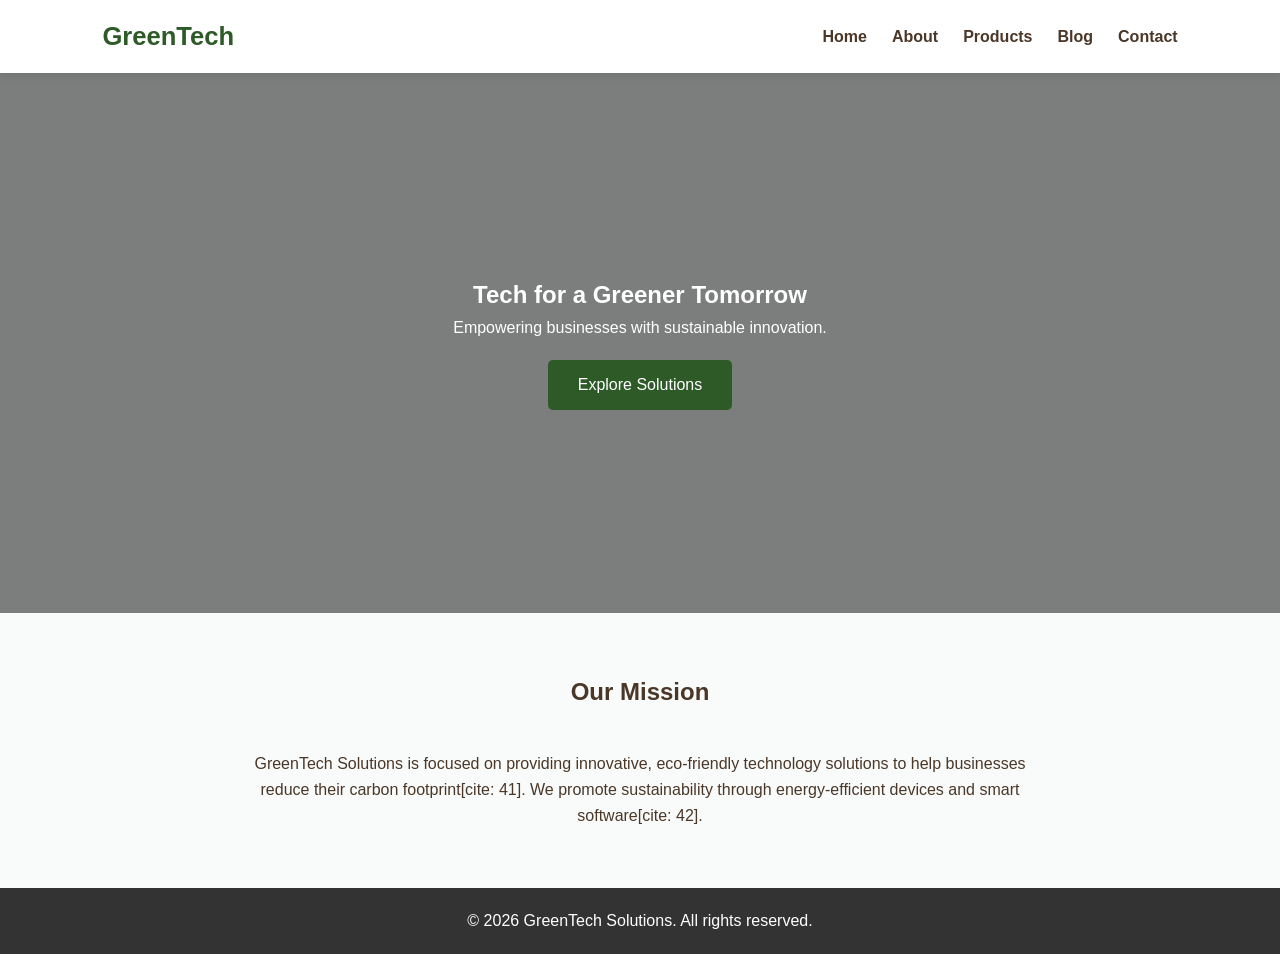
==== greentech/index.html @ 0f8b275f "phase1" ====
<!DOCTYPE html>
<html lang="en">
<head>
    <meta charset="UTF-8">
    <meta name="viewport" content="width=device-width, initial-scale=1.0">
    <title>Home | GreenTech Solutions</title>
    <link rel="stylesheet" href="css/style.css">
</head>
<body>
    <header>
        <nav class="navbar">
            <div class="logo">GreenTech</div>
            <ul class="nav-links">
                <li><a href="index.html">Home</a></li>
                <li><a href="about.html">About</a></li>
                <li><a href="products.html">Products</a></li>
                <li><a href="blog.html">Blog</a></li>
                <li><a href="contact.html">Contact</a></li>
            </ul>
        </nav>
    </header>

    <main>
        <section class="hero">
            <h1>Tech for a Greener Tomorrow</h1>
            <p>Empowering businesses with sustainable innovation.</p>
            <a href="products.html" class="btn">Explore Solutions</a>
        </section>

        <section class="container">
            <h2 style="text-align:center; margin-bottom: 40px;">Our Mission</h2>
            <p style="max-width: 800px; margin: 0 auto; text-align: center;">
                GreenTech Solutions is focused on providing innovative, eco-friendly technology solutions to help businesses reduce their carbon footprint[cite: 41]. 
                We promote sustainability through energy-efficient devices and smart software[cite: 42].
            </p>
        </section>
    </main>

    <footer style="background: #333; color: white; text-align: center; padding: 20px;">
        <p>&copy; 2026 GreenTech Solutions. All rights reserved.</p>
    </footer>
</body>
</html>
---- greentech/css/style.css ----
:root {
    --primary-green: #2D5A27;
    --accent-green: #8DB600;
    --earthy-brown: #4A3728;
    --light-bg: #F9FBFA;
    --white: #ffffff;
    --transition: all 0.3s ease;
}

* { box-sizing: border-box; margin: 0; padding: 0; }

body {
    font-family: 'Segoe UI', Tahoma, Geneva, Verdana, sans-serif;
    background-color: var(--light-bg);
    color: var(--earthy-brown);
    line-height: 1.6;
}

.navbar {
    display: flex;
    justify-content: space-between;
    align-items: center;
    padding: 1rem 8%;
    background: rgba(255, 255, 255, 0.98);
    position: sticky;
    top: 0;
    z-index: 1000;
    box-shadow: 0 2px 10px rgba(0,0,0,0.1);
}

.logo { font-size: 1.6rem; font-weight: bold; color: var(--primary-green); }

.nav-links { display: flex; list-style: none; }
.nav-links li { margin-left: 25px; }
.nav-links a { text-decoration: none; color: var(--earthy-brown); font-weight: 600; transition: var(--transition); }
.nav-links a:hover { color: var(--primary-green); }

.hero {
    height: 60vh;
    display: flex;
    flex-direction: column;
    justify-content: center;
    align-items: center;
    text-align: center;
    background: linear-gradient(rgba(0,0,0,0.5), rgba(0,0,0,0.5)), url('../images/hero.jpg') center/cover;
    color: var(--white);
    padding: 0 20px;
}

.btn {
    background: var(--primary-green);
    color: var(--white);
    padding: 12px 30px;
    border-radius: 5px;
    text-decoration: none;
    margin-top: 20px;
    display: inline-block;
    transition: var(--transition);
    border: none;
    cursor: pointer;
}

.btn:hover { transform: translateY(-3px); background: var(--accent-green); }

.container { padding: 60px 10%; }
.grid { display: grid; grid-template-columns: repeat(auto-fit, minmax(280px, 1fr)); gap: 30px; }

/* Product/Blog Cards */
.card {
    background: var(--white);
    padding: 25px;
    border-radius: 12px;
    box-shadow: 0 5px 15px rgba(0,0,0,0.05);
    transition: var(--transition);
}

.card:hover { transform: translateY(-10px); }

.timeline-item { border-left: 4px solid var(--primary-green); padding-left: 20px; margin-bottom: 30px; }

@media (max-width: 768px) {
    .navbar { flex-direction: column; padding: 1rem; }
    .nav-links { margin-top: 15px; flex-wrap: wrap; justify-content: center; }
    .nav-links li { margin: 5px 10px; }
}

.blog-card {
    padding: 0; 
    overflow: hidden;
    display: flex;
    flex-direction: column;
}

.blog-image {
    height: 200px;
    background-size: cover;
    background-position: center;
    background-color: #ddd; 
}

.blog-content {
    padding: 20px;
}

.category {
    font-size: 0.8rem;
    text-transform: uppercase;
    color: var(--primary-green);
    font-weight: bold;
    display: block;
    margin-bottom: 10px;
}

.blog-content h3 {
    margin-bottom: 10px;
    color: var(--earthy-brown);
}

.read-more {
    text-decoration: none;
    color: var(--primary-green);
    font-weight: bold;
    font-size: 0.9rem;
    display: inline-block;
    margin-top: 15px;
    transition: var(--transition);
}

.read-more:hover {
    color: var(--accent-green);
    padding-left: 5px;
}
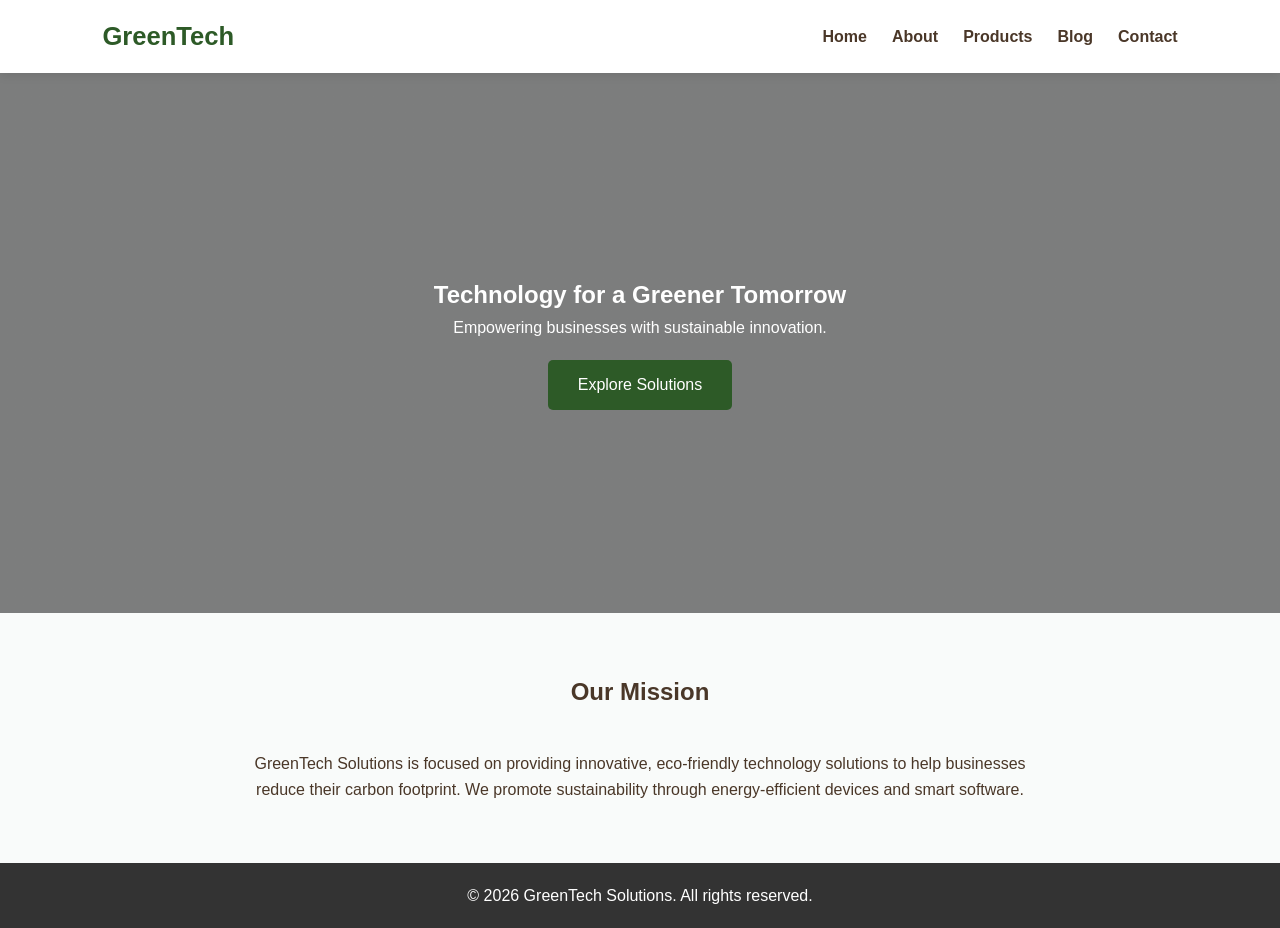
==== commit d741b013: "more" ====
--- a/greentech/index.html
+++ b/greentech/index.html
@@ -22,7 +22,7 @@
 
     <main>
         <section class="hero">
-            <h1>Tech for a Greener Tomorrow</h1>
+            <h1>Technology for a Greener Tomorrow</h1>
             <p>Empowering businesses with sustainable innovation.</p>
             <a href="products.html" class="btn">Explore Solutions</a>
         </section>
@@ -30,8 +30,8 @@
         <section class="container">
             <h2 style="text-align:center; margin-bottom: 40px;">Our Mission</h2>
             <p style="max-width: 800px; margin: 0 auto; text-align: center;">
-                GreenTech Solutions is focused on providing innovative, eco-friendly technology solutions to help businesses reduce their carbon footprint[cite: 41]. 
-                We promote sustainability through energy-efficient devices and smart software[cite: 42].
+                GreenTech Solutions is focused on providing innovative, eco-friendly technology solutions to help businesses reduce their carbon footprint. 
+                We promote sustainability through energy-efficient devices and smart software.
             </p>
         </section>
     </main>
--- a/greentech/css/style.css
+++ b/greentech/css/style.css
@@ -65,7 +65,6 @@
 .container { padding: 60px 10%; }
 .grid { display: grid; grid-template-columns: repeat(auto-fit, minmax(280px, 1fr)); gap: 30px; }
 
-/* Product/Blog Cards */
 .card {
     background: var(--white);
     padding: 25px;
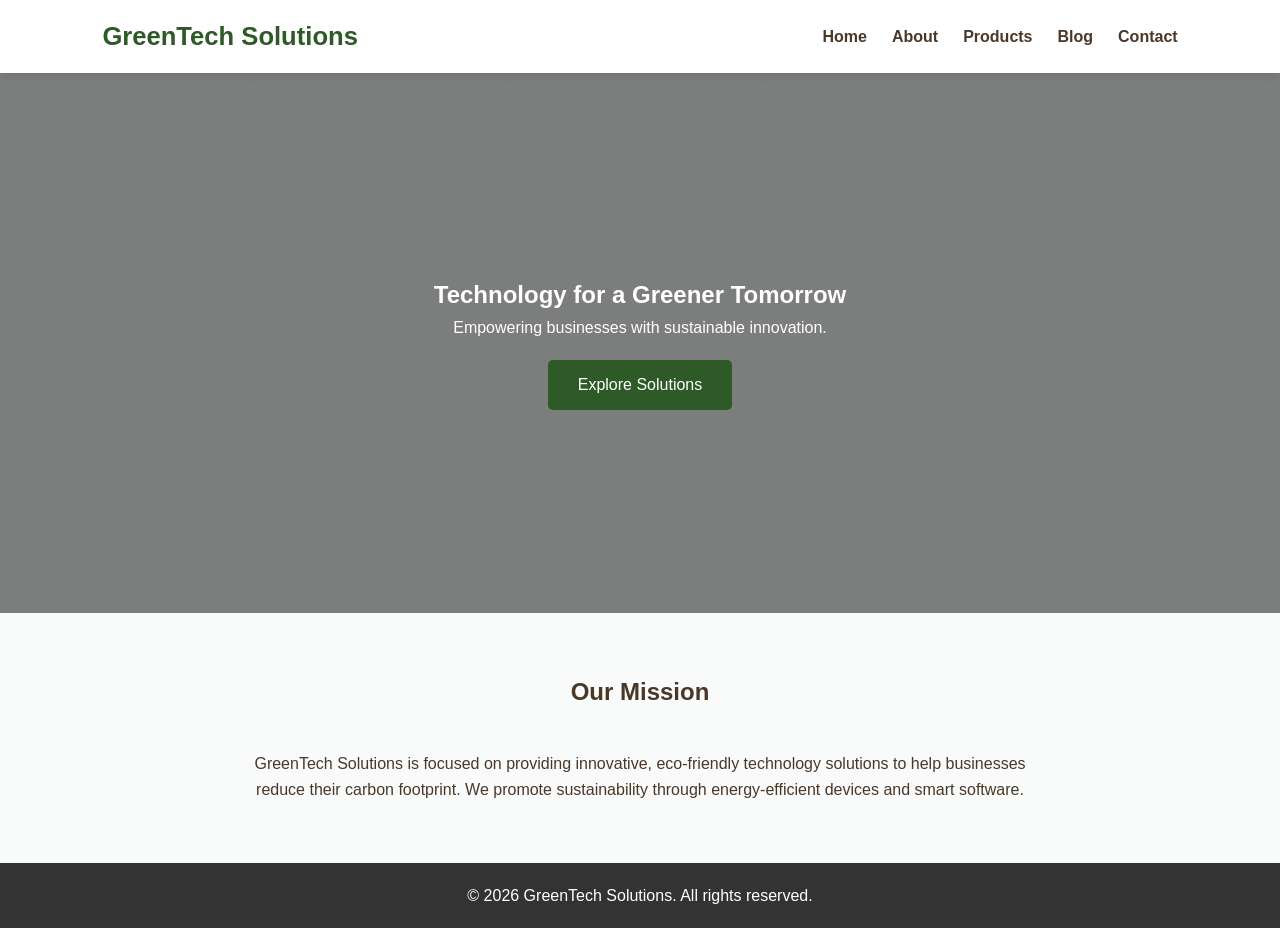
==== commit fa552a60: "fixes" ====
--- a/greentech/index.html
+++ b/greentech/index.html
@@ -9,7 +9,7 @@
 <body>
     <header>
         <nav class="navbar">
-            <div class="logo">GreenTech</div>
+            <div class="logo">GreenTech Solutions</div>
             <ul class="nav-links">
                 <li><a href="index.html">Home</a></li>
                 <li><a href="about.html">About</a></li>
